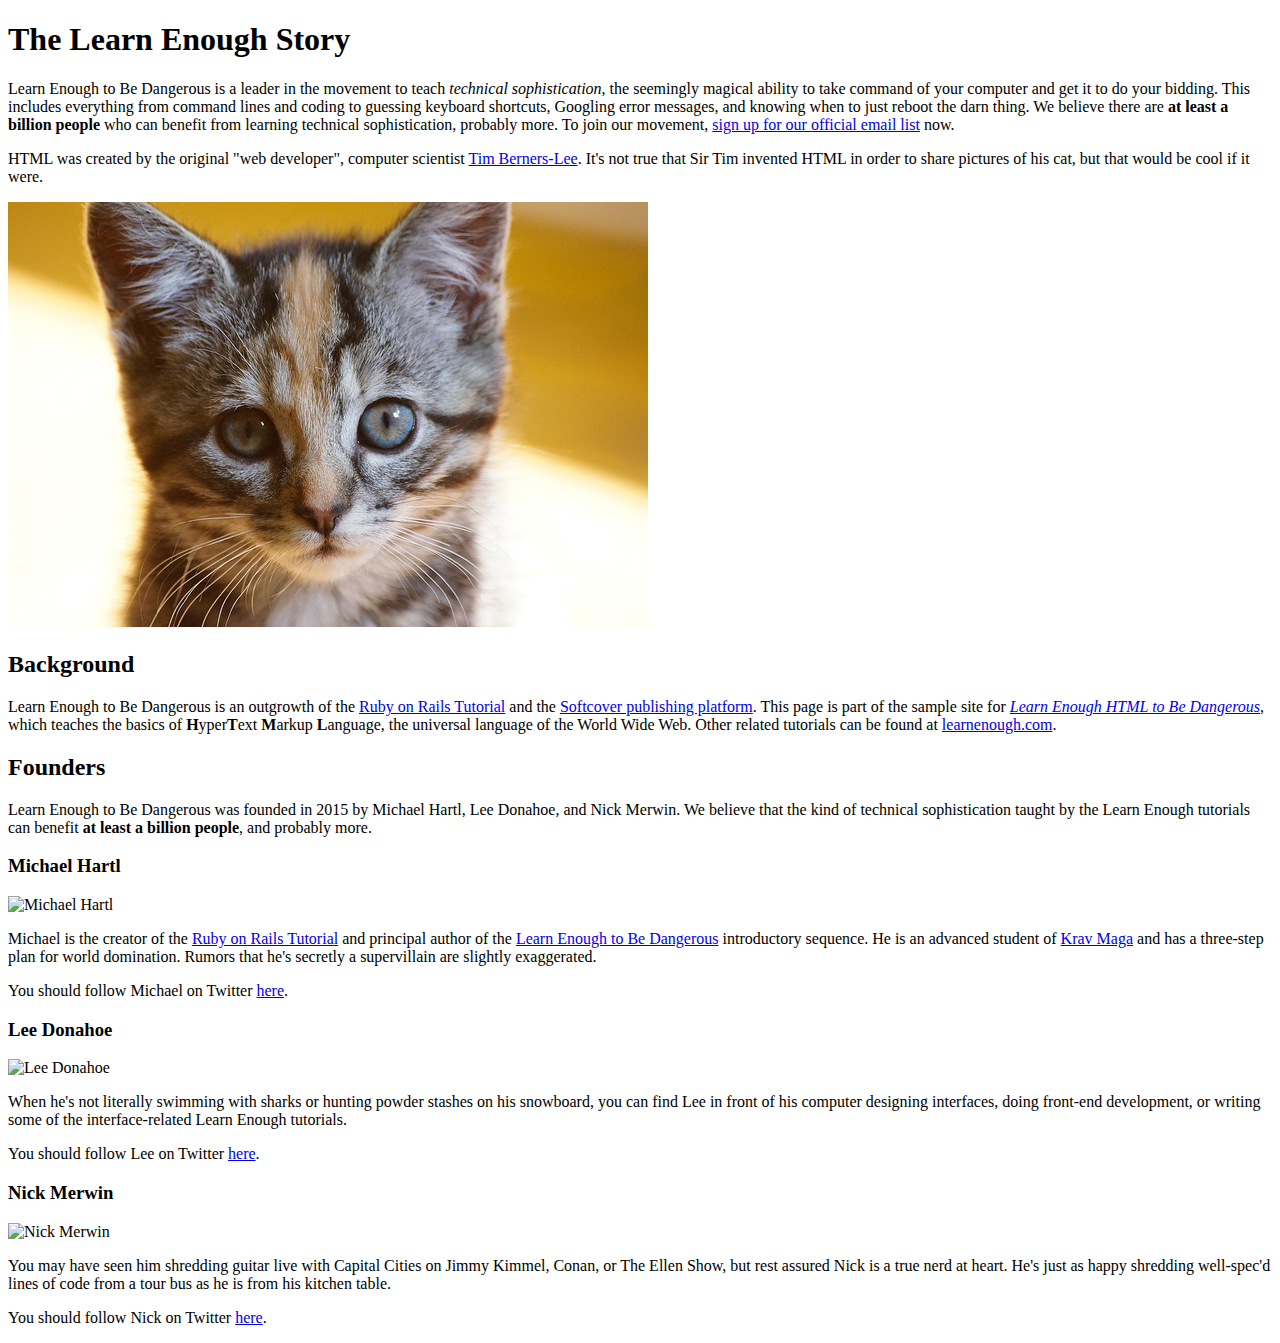
==== index.html @ 10d0a9ff "Add some pictures" ====
<!DOCTYPE html>
<html>
    <head>
        <title>Learn Enough to Be Dangerous</title>
        <meta charset="UTF-8" />
    </head>
    <body>
        <h1>The Learn Enough Story</h1>
        <p>
            Learn Enough to Be Dangerous is a leader in the movement to teach
            <em>technical sophistication</em>, the seemingly magical ability to take
            command of your computer and get it to do your bidding. This includes
            everything from command lines and coding to guessing keyboard shortcuts,
            Googling error messages, and knowing when to just reboot the darn thing.
            We believe there are <strong>at least a billion people</strong> who can 
            benefit from learning technical sophistication, probably more. To join our
            movement, <a href="https://learnenough.com/email">sign up for our official 
            email list</a> now.
        </p>
        <p>
            HTML was created by the original "web developer", computer scientist 
            <a href="https://en.wikipedia.org/wiki/Tim_Berners-Lee">Tim Berners-Lee</a>.
            It's not true that Sir Tim invented HTML in order to share pictures of his cat,
            but that would be cool if it were.
        </p>
        <img src="images/kitten.jpg" alt="An adorable kitten" />
        <h2>Background</h2>
        <p>
            Learn Enough to Be Dangerous is an outgrowth of the
            <a href="https://railstutorial.org/">Ruby on Rails Tutorial</a> and the
            <a href="https://www.softcover.io/">Softcover publishing platform</a>.
            This page is part of the sample site for
            <a href="https://www.learnenough.com/html"><em>Learn Enough HTML to
            Be Dangerous</em></a>, which teaches the basics of
            <strong>H</strong>yper<strong>T</strong>ext <strong>M</strong>arkup
            <strong>L</strong>anguage, the universal language of the World Wide Web.
            Other related tutorials can be found at
            <a href="https://www.learnenough.com/">learnenough.com</a>.
        </p>
        <h2>Founders</h2>
        <p>
            Learn Enough to Be Dangerous was founded in 2015 by Michael Hartl, Lee
            Donahoe, and Nick Merwin. We believe that the kind of technical
            sophistication taught by the Learn Enough tutorials can benefit
            <strong>at least a billion people</strong>, and probably more.
        </p>
        <h3>Michael Hartl</h3>
        <img src="https://gravatar.com/avatar/ffda7d145b83c4b118f982401f962ca6?s=150"
            alt="Michael Hartl" />
        <p>
            Michael is the creator of the <a href="https://www.railstutorial.org/">
            Ruby on Rails Tutorial</a> and principal author of the
            <a href="https://www.learnenough.com/">Learn Enough to Be Dangerous</a>
            introductory sequence. He is an advanced student of
            <a href="https://www.kravmaga.com/">Krav Maga</a> and has a three-step
            plan for world domination. Rumors that he's secretly a supervillain
            are slightly exaggerated.
        </p>
        <p>
            You should follow Michael on Twitter
            <a href="https://twitter.com/mhartl" target="_blank" rel="noopener">here</a>.
        </p>
        <h3>Lee Donahoe</h3>
        <img src="https://gravatar.com/avatar/b65522a6f3a6899705d119d7aa232a6d?s=150"
            alt="Lee Donahoe" />
        <p>
            When he's not literally swimming with sharks or hunting powder stashes
            on his snowboard, you can find Lee in front of his computer designing
            interfaces, doing front-end development, or writing some of the
            interface-related Learn Enough tutorials.
        </p>
        <p>
            You should follow Lee on Twitter
            <a href="https://twitter.com/leedonahoe" target="_blank" rel="noopener">here</a>.
        </p>
        <h3>Nick Merwin</h3>
        <img src="https://gravatar.com/avatar/e2d6ce2ba5c1b6d674ae8ff2b3b45d23?s=150"
            alt="Nick Merwin">
        <p>
            You may have seen him shredding guitar live with Capital Cities on Jimmy
            Kimmel, Conan, or The Ellen Show, but rest assured Nick is a true nerd
            at heart. He's just as happy shredding well-spec'd lines of code from a
            tour bus as he is from his kitchen table.
        </p>
        <p>
            You should follow Nick on Twitter
            <a href="https://twitter.com/nickmerwin" target="_blank" rel="noopener">here</a>.
        </p>
    </body>
</html>
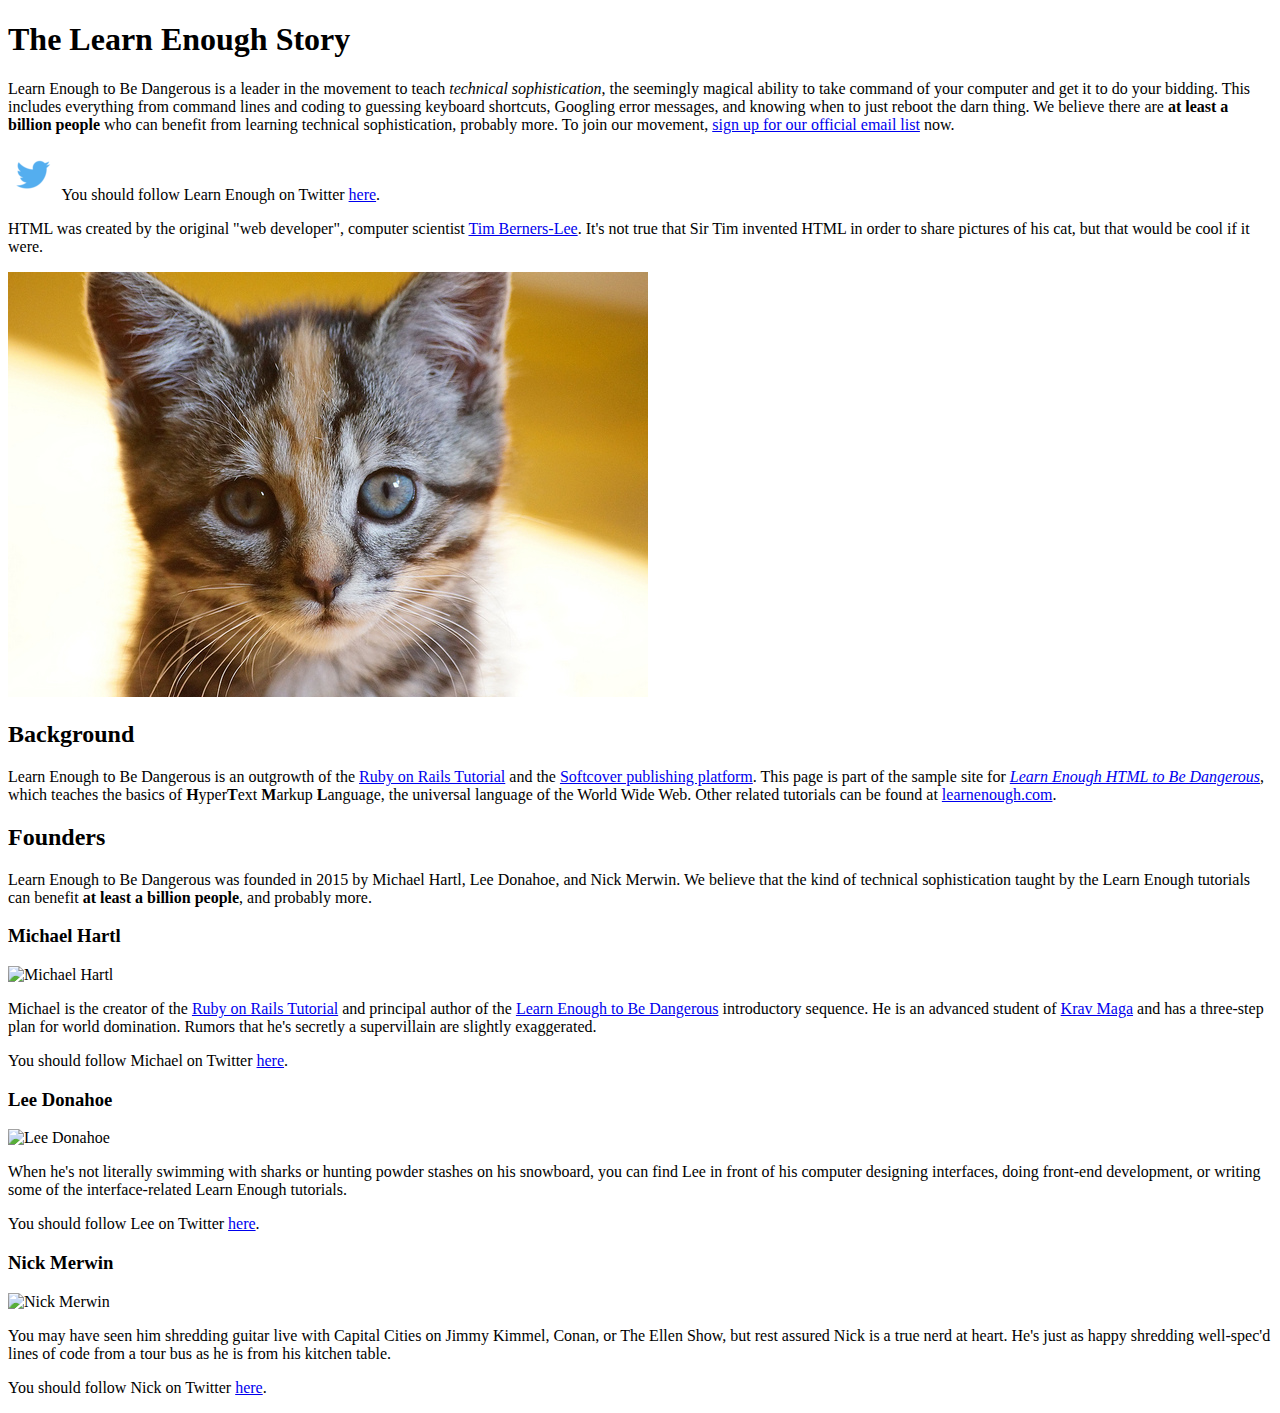
==== commit bfc8bbdf: "Add twitter info for Learn Enough" ====
--- a/index.html
+++ b/index.html
@@ -18,12 +18,23 @@
             email list</a> now.
         </p>
         <p>
+            <a href="https://twitter.com/learnenough" target="_blank" rel="noopener"
+                style="text-decoration: none;">
+                <img src="images/small_twitter_logo.png" alt="The Twitter logo, a 
+                    stylized blue bird"/>
+            </a>
+            You should follow Learn Enough on Twitter
+            <a href="https://twitter.com/learnenough" target="_blank" rel="noopener">here</a>.
+        </p>
+        <p>
             HTML was created by the original "web developer", computer scientist 
             <a href="https://en.wikipedia.org/wiki/Tim_Berners-Lee">Tim Berners-Lee</a>.
             It's not true that Sir Tim invented HTML in order to share pictures of his cat,
             but that would be cool if it were.
         </p>
-        <img src="images/kitten.jpg" alt="An adorable kitten" />
+        <a href="https://www.flickr.com/photos/deborah_s_perspective/14144861329">
+            <img src="images/kitten.jpg" alt="An adorable kitten" />
+        </a>
         <h2>Background</h2>
         <p>
             Learn Enough to Be Dangerous is an outgrowth of the
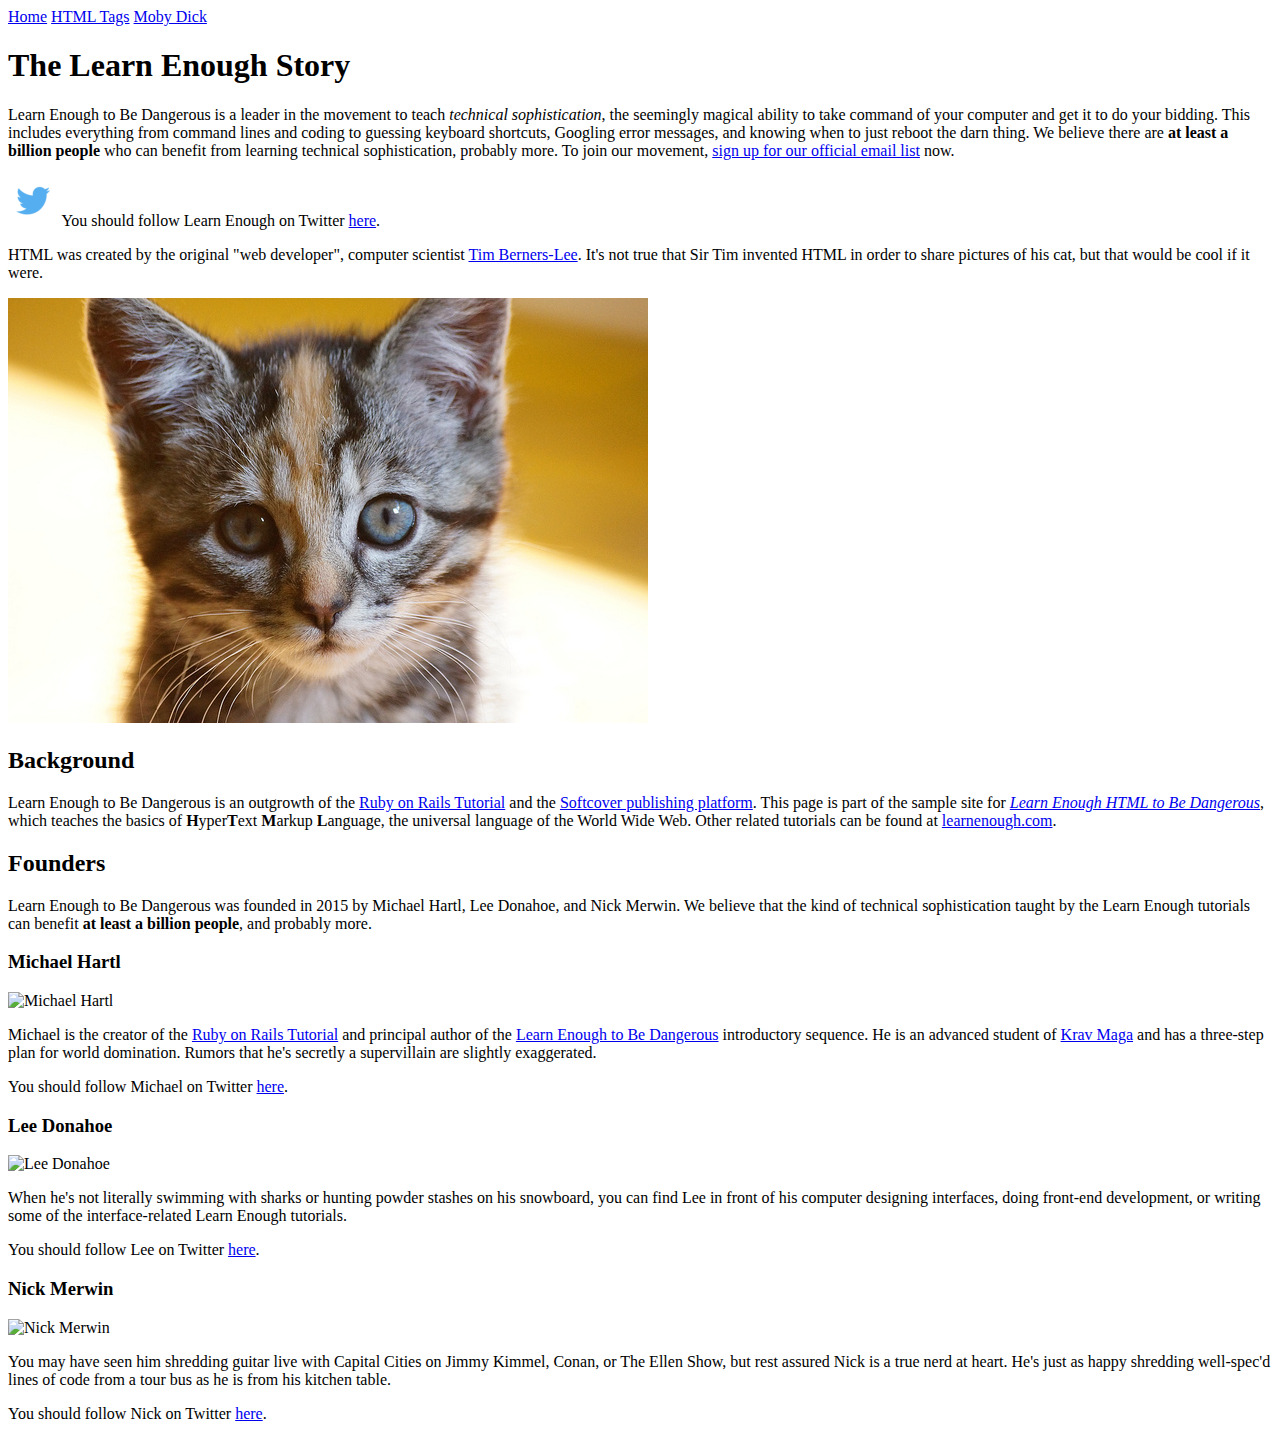
==== commit 6cbc144e: "Add simple nav menu" ====
--- a/index.html
+++ b/index.html
@@ -1,10 +1,15 @@
 <!DOCTYPE html>
-<html>
+<html lang="en">
     <head>
         <title>Learn Enough to Be Dangerous</title>
         <meta charset="UTF-8" />
     </head>
     <body>
+        <div>
+            <a href="index.html">Home</a>
+            <a href="tags.html">HTML Tags</a>
+            <a href="moby_dick.html">Moby Dick</a>
+        </div>
         <h1>The Learn Enough Story</h1>
         <p>
             Learn Enough to Be Dangerous is a leader in the movement to teach
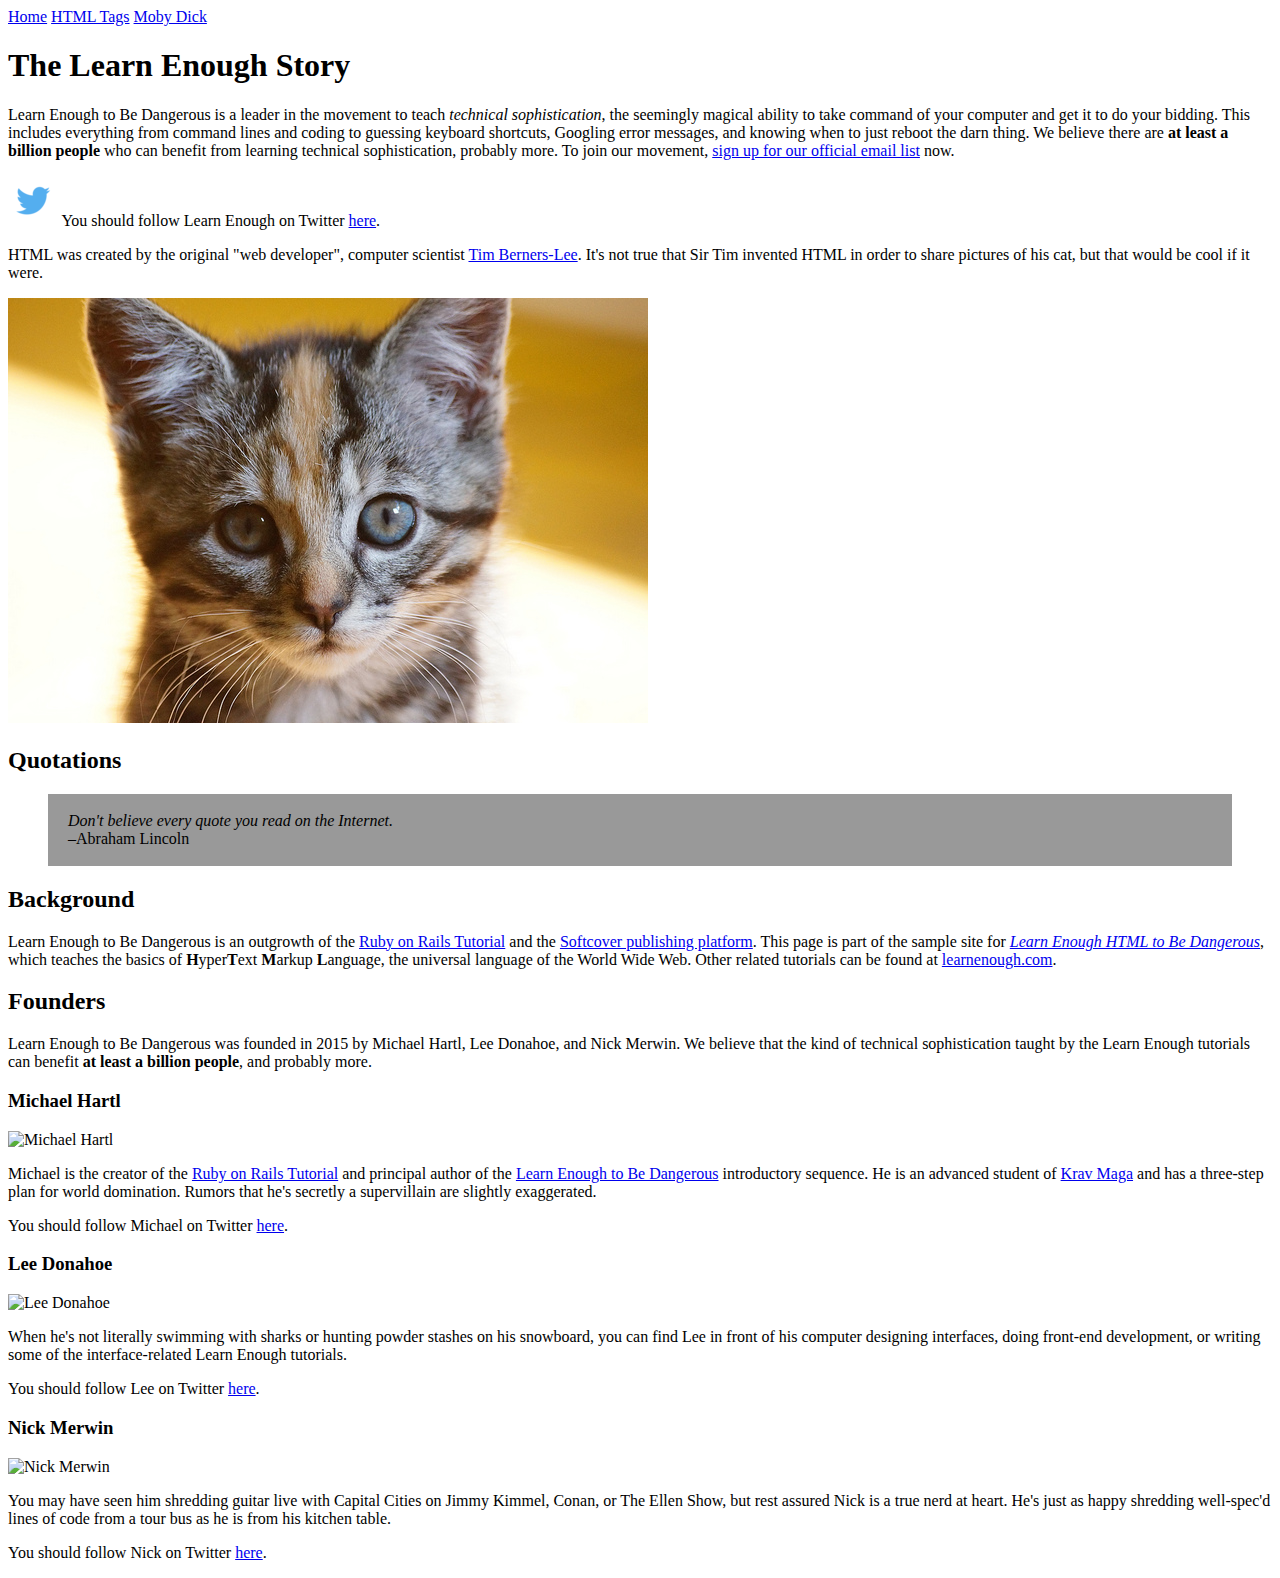
==== commit 7f0f1a74: "Add quote to index page" ====
--- a/index.html
+++ b/index.html
@@ -40,6 +40,14 @@
         <a href="https://www.flickr.com/photos/deborah_s_perspective/14144861329">
             <img src="images/kitten.jpg" alt="An adorable kitten" />
         </a>
+        <h2>Quotations</h2>
+        <blockquote style="padding: 2px 20px; background: #999">
+            <p>
+                <em>Don't believe every quote you read on the Internet.</em>
+                <br />
+                &ndash;Abraham Lincoln
+            </p>
+        </blockquote>
         <h2>Background</h2>
         <p>
             Learn Enough to Be Dangerous is an outgrowth of the
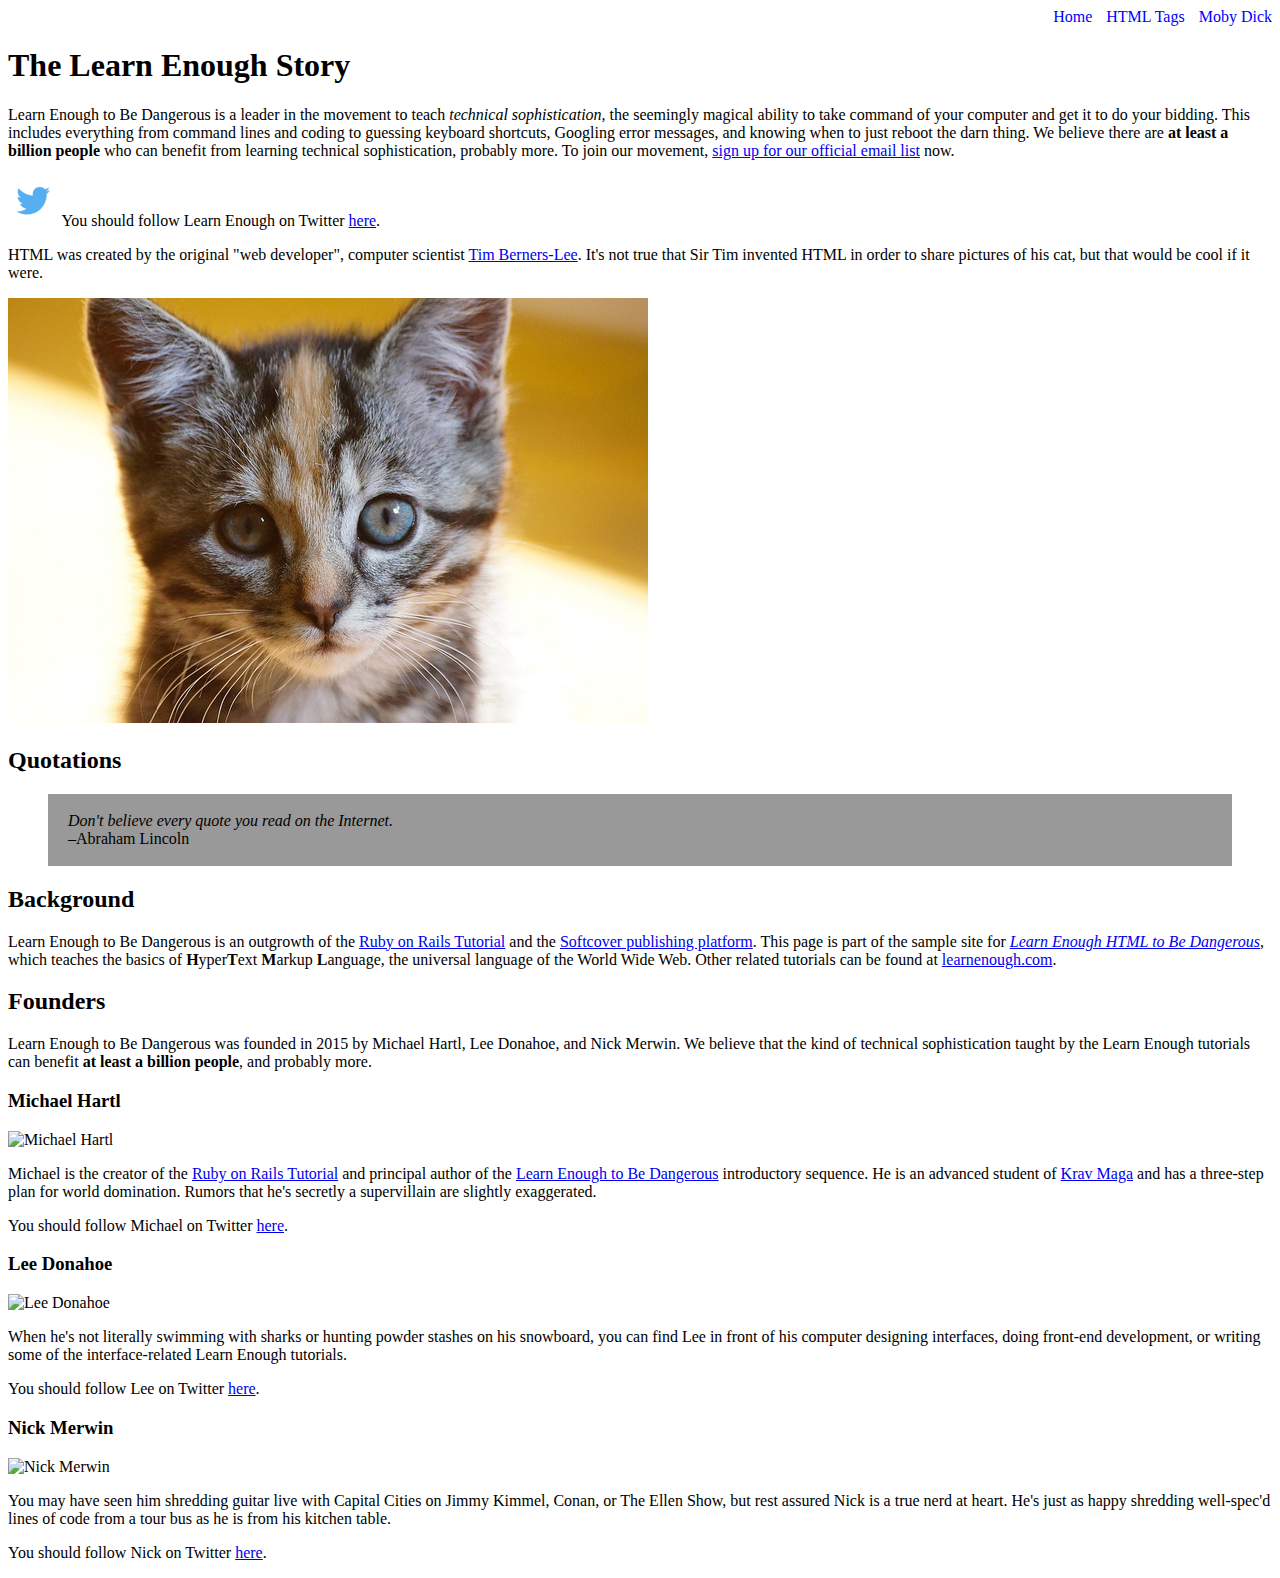
==== commit 45227b0f: "Style the nav menu" ====
--- a/index.html
+++ b/index.html
@@ -5,10 +5,14 @@
         <meta charset="UTF-8" />
     </head>
     <body>
-        <div>
-            <a href="index.html">Home</a>
-            <a href="tags.html">HTML Tags</a>
-            <a href="moby_dick.html">Moby Dick</a>
+        <div style="text-align: right;">
+            <a href="index.html" style="text-decoration: none; color: blue;">Home</a>
+            <a href="tags.html" style="margin: 0 0 0 10px; text-decoration: none; color: blue;">
+                HTML Tags
+            </a>
+            <a href="moby_dick.html" style="margin: 0 0 0 10px; text-decoration: none; color: blue;">
+                Moby Dick
+            </a>
         </div>
         <h1>The Learn Enough Story</h1>
         <p>
